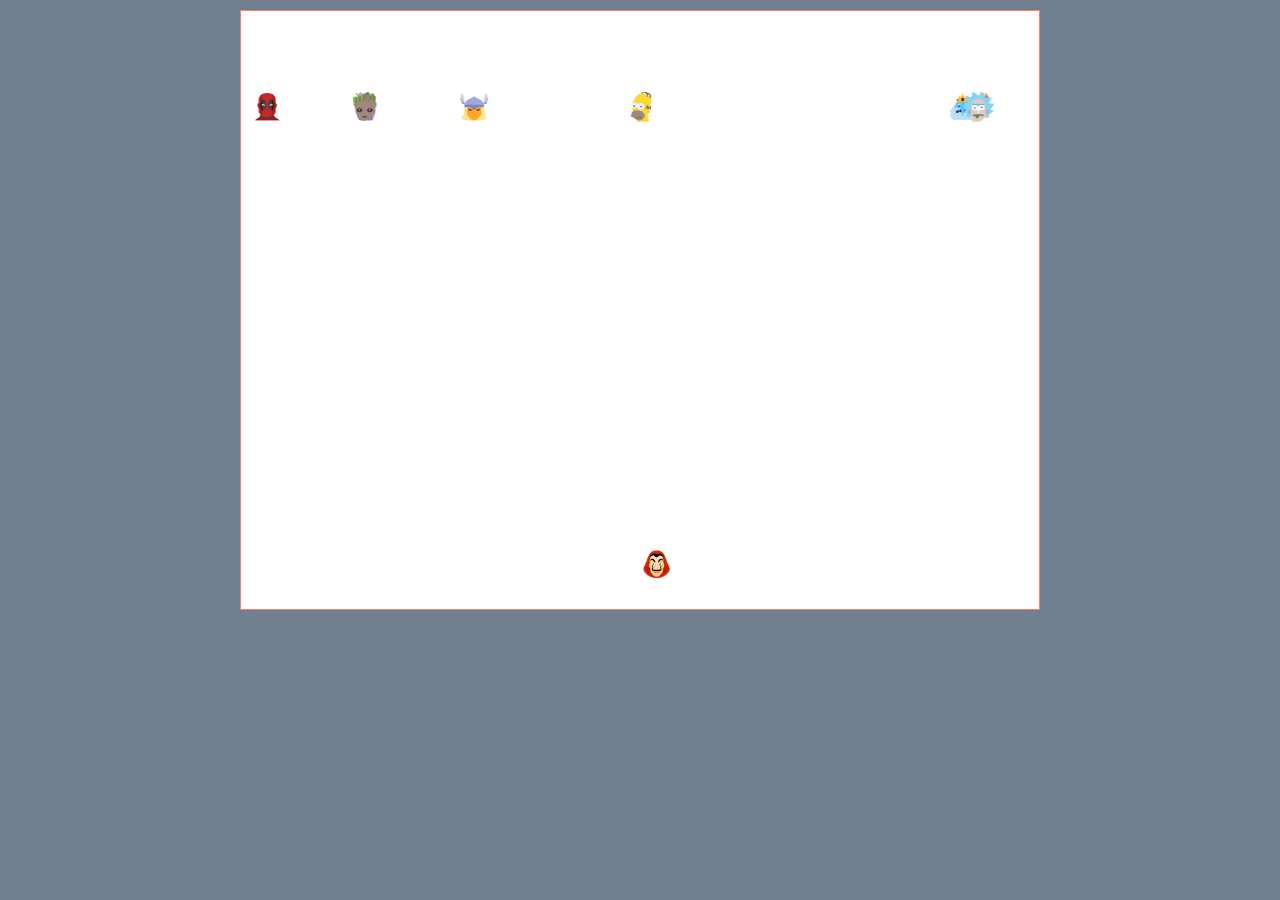
==== 8-invaders/pikachu.html @ 3635a084 "123" ====
<!DOCTYPE html>
<html lang="sv">
<head>
    <meta charset="utf-8">
    <meta name="viewport" content="width=device-width, initial-scale=1">
    <title>Canvas</title>
    <link rel="stylesheet" href="./pikachu.css">
</head>
<body>
    <canvas></canvas>
    <script>
        /* ****************************** */
        /*        Ställ in canvas         */
        /* ****************************** */
        const eCanvas = document.querySelector("canvas");
        eCanvas.width = 1200;
        eCanvas.height = 1000;
        var ctx = eCanvas.getContext("2d");

        /* ****************************** */
        /*    Variabler och objekten      */
        /* ****************************** */

        // Thanos
        var thanos = {
            x: Math.random() * 1200,
            y: 0,
            bild: new Image()
        }

        var thor = {
            x: Math.random() * 1200,
            y: 0,
            bild: new Image()
        }

        // Futurama Fry
        var fry = {
            x: Math.random() * 1200,
            y: 0,
            bild: new Image()
        }
        // Homer
        var homer = {
            x: Math.random() * 1200,
            y: 0,
            bild: new Image()
        }
        // Ice king
        var iceking = {
            x: Math.random() * 1200,
            y: 0,
            bild: new Image()
        }
        // Deadpool
        var deadpool = {
            x: Math.random() * 1200,
            y: 0,
            bild: new Image()
        }
        // Rick
        var rick = {
            x: Math.random() * 1200,
            y: 0,
            bild: new Image()
        }
        // Groot
        var groot = {
            x: Math.random() * 1200,
            y: 0,
            bild: new Image()
        }
        var lacasa = {
            x: 600,
            y: 900,
            bild: new Image()
        }




        /* Ladda in bilderna */
        //Thanos figuren
        thanos.bild.src = "./ikoner/icons8-thanos-50.png";

        //Thor figuren
        thor.bild.src = "./ikoner/icons8-thor-50.png";

        //Futurama Fry figuren
        fry.bild.src = "./ikoner/icons8-futurama-fry-50.png";

        //Homer figuren
        homer.bild.src = "./ikoner/icons8-homer-simpson-50.png";

        //Ice king figuren
        iceking.bild.src = "./ikoner/icons8-ice-king-50.png";

        //Deadpool figuren
        deadpool.bild.src = "./ikoner/icons8-deadpool-50.png";

        //Rick Sanchez figuren
        rick.bild.src = "./ikoner/icons8-rick-sanchez-50.png";

        //Groot figuren
        groot.bild.src = "./ikoner/icons8-groot-50.png";

        //La casa de papel figuren
        lacasa.bild.src = "./ikoner/icons8-money-heist-dali-50.png";
        /* ****************************** */
        /*            Funktioner          */
        /* ****************************** */
        // Funktioner för att rita
        function ritaThanos() {
            if (thanos.y > 1000) {
            thanos.x = Math.random() * 1200;   
            thanos.y = 0;
            }
            ctx.drawImage(thanos.bild, thanos.x, thanos.y);
        }

        function ritaThor() {
            if (thor.y > 1000) {
            thor.x = Math.random() * 1200;   
            thor.y = 0;
            }
            ctx.drawImage(thor.bild, thor.x, thor.y);
        }

        function ritaFry() {
            if (fry.y > 1000) {
            fry.x = Math.random() * 1200;   
            fry.y = 0;
            }
            ctx.drawImage(fry.bild, fry.x, fry.y);
        }

        function ritaHomer() {
            if (homer.y > 1000) {
            homer.x = Math.random() * 1200;   
            homer.y = 0;
            }
            ctx.drawImage(homer.bild, homer.x, fry.y);
        }

        function ritaIceking() {
            if (iceking.y > 1000) {
            iceking.x = Math.random() * 1200;   
            iceking.y = 0;
            }
            ctx.drawImage(iceking.bild, iceking.x, iceking.y);
        }

        function ritaDeadpool() {
            if (deadpool.y > 1000) {
            deadpool.x = Math.random() * 1200;   
            deadpool.y = 0;
            }
            ctx.drawImage(deadpool.bild, deadpool.x, deadpool.y);
        }

        function ritaRick() {
            if (rick.y > 1000) {
            rick.x = Math.random() * 1200;   
            rick.y = 0;
            }
            ctx.drawImage(rick.bild, rick.x, rick.y);
        }

        function ritaGroot() {
            if (groot.y > 1000) {
            groot.x = Math.random() * 1200;   
            groot.y = 0;
            }
            ctx.drawImage(groot.bild, groot.x, groot.y);
        }

        function ritaLacasa() {
            ctx.drawImage(lacasa.bild, lacasa.x, lacasa.y);
        }

        

        /* Animationsloopen */
        function loopen() {
            /* Sudda ut canvas */
            ctx.clearRect(0, 0, 1200, 1000);

            thanos.y += 3;
            ritaThanos();

            fry.y += 3;
            ritaFry();

            thor.y += 3;
            ritaThor();

            homer.y += 3;
            ritaHomer();

            iceking.y += 3;
            ritaIceking();

            deadpool.y += 3;
            ritaDeadpool();

            rick.y += 3;
            ritaRick();

            groot.y += 3;
            ritaGroot();

            ritaLacasa();

        
            requestAnimationFrame(loopen);
        }

        /* ****************************** */
        /*     Starta animationsloopen    */
        /* ****************************** */
        loopen();


        // Få lacasa att röra på sig
        window.addEventListener("keydown", function (e) {
            switch (e.key) {
                /* Gå höger med piltangent höger */
                case "ArrowRight":
                    lacasa.x += 5;
                    break;
                    /* Gå vänster med piltangent vänster */
                case "ArrowLeft":
                    lacasa.x -= 5;
                    break;
                    /* Gå upp med piltangent upp */
                case "ArrowUp":
                    lacasa.y -= 5;
                    break;
                    /* Gå ner med piltangent ner */
                case "ArrowDown":
                    lacasa.y += 5;
                    break;
            }
        });
    </script>
</body>
</html>
---- 8-invaders/pikachu.css ----
/* Enkel CSS-reset */
html {
    box-sizing: border-box;
}
*, *:before, *:after {
    box-sizing: inherit;
}
body, h1, h2, h3, h4, h5, h6, p, ul {
    margin: 0;
    padding: 0;
}

body {
    background: slategrey;
    font-family: sans-serif;
}
canvas {
    width: 800px;
    height: 600px;
    border: 1px solid salmon;
    display: block;
    margin: 10px auto;
    background: #FFF;
}
.kol2 {
    display: grid;
    grid-template-columns: auto auto;
    gap: 10px;
    text-align: center;
    padding: 20px;
}
.kol3 {
    display: grid;
    grid-template-columns: auto auto auto;
    gap: 10px;
}
button {
    font-size: 40px;
    cursor: pointer;
}
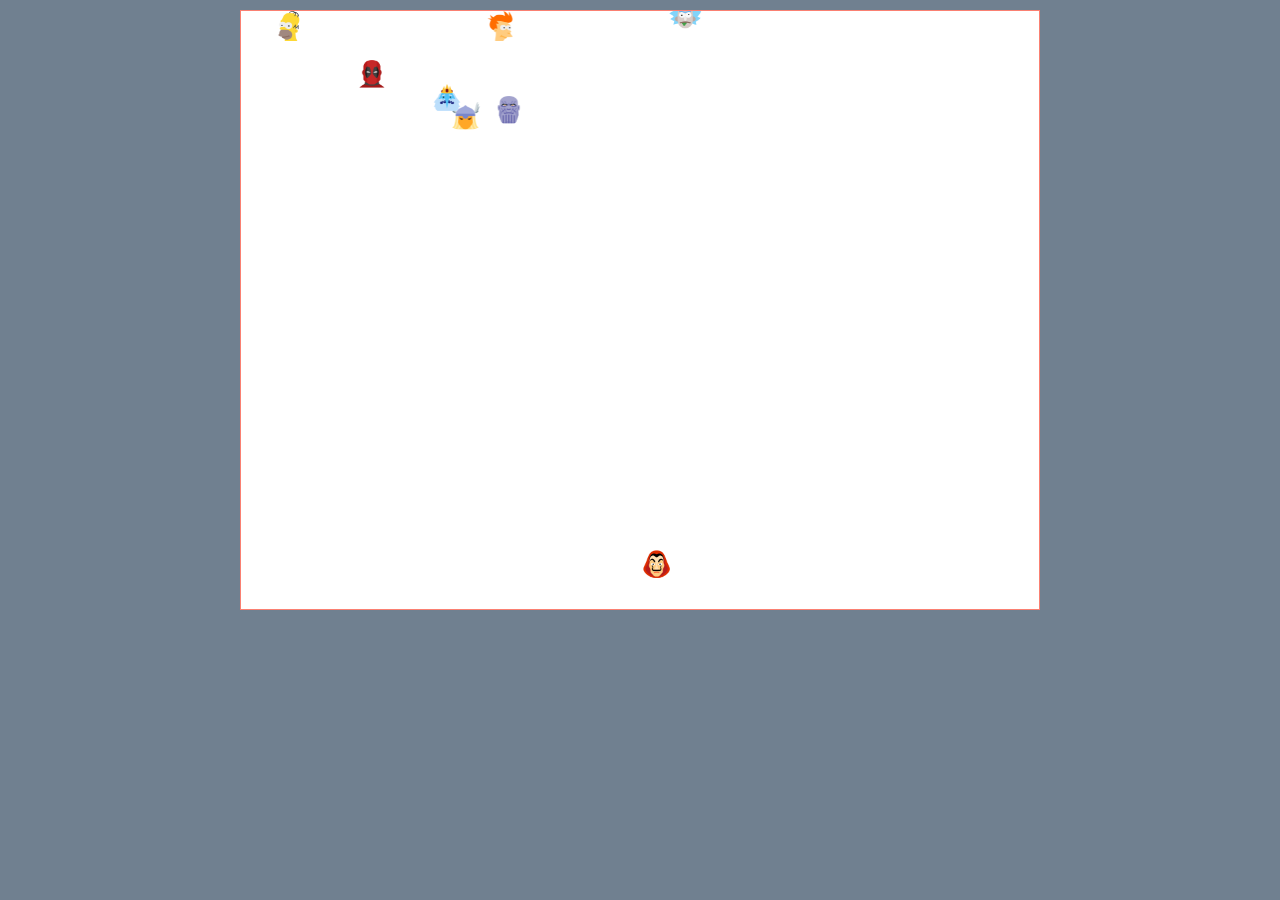
==== commit bf17a695: "bla bla" ====
--- a/8-invaders/pikachu.html
+++ b/8-invaders/pikachu.html
@@ -24,50 +24,50 @@
         // Thanos
         var thanos = {
             x: Math.random() * 1200,
-            y: 0,
+            y: -40,
             bild: new Image()
         }
 
         var thor = {
             x: Math.random() * 1200,
-            y: 0,
+            y: -30,
             bild: new Image()
         }
 
         // Futurama Fry
         var fry = {
             x: Math.random() * 1200,
-            y: 0,
+            y: -180,
             bild: new Image()
         }
         // Homer
         var homer = {
             x: Math.random() * 1200,
-            y: 0,
+            y: -130,
             bild: new Image()
         }
         // Ice king
         var iceking = {
             x: Math.random() * 1200,
-            y: 0,
+            y: -60,
             bild: new Image()
         }
         // Deadpool
         var deadpool = {
             x: Math.random() * 1200,
-            y: 0,
+            y: -100,
             bild: new Image()
         }
         // Rick
         var rick = {
             x: Math.random() * 1200,
-            y: 0,
+            y: -200,
             bild: new Image()
         }
         // Groot
         var groot = {
             x: Math.random() * 1200,
-            y: 0,
+            y: -230,
             bild: new Image()
         }
         var lacasa = {
@@ -170,6 +170,7 @@
             if (groot.y > 1000) {
             groot.x = Math.random() * 1200;   
             groot.y = 0;
+            groot.y = 0;
             }
             ctx.drawImage(groot.bild, groot.x, groot.y);
         }
@@ -226,22 +227,23 @@
             switch (e.key) {
                 /* Gå höger med piltangent höger */
                 case "ArrowRight":
-                    lacasa.x += 5;
+                    lacasa.x += 10;
                     break;
                     /* Gå vänster med piltangent vänster */
                 case "ArrowLeft":
-                    lacasa.x -= 5;
+                    lacasa.x -= 10;
                     break;
                     /* Gå upp med piltangent upp */
                 case "ArrowUp":
-                    lacasa.y -= 5;
+                    lacasa.y -= 10;
                     break;
                     /* Gå ner med piltangent ner */
                 case "ArrowDown":
-                    lacasa.y += 5;
+                    lacasa.y += 10;
                     break;
             }
         });
+        
     </script>
 </body>
 </html>
